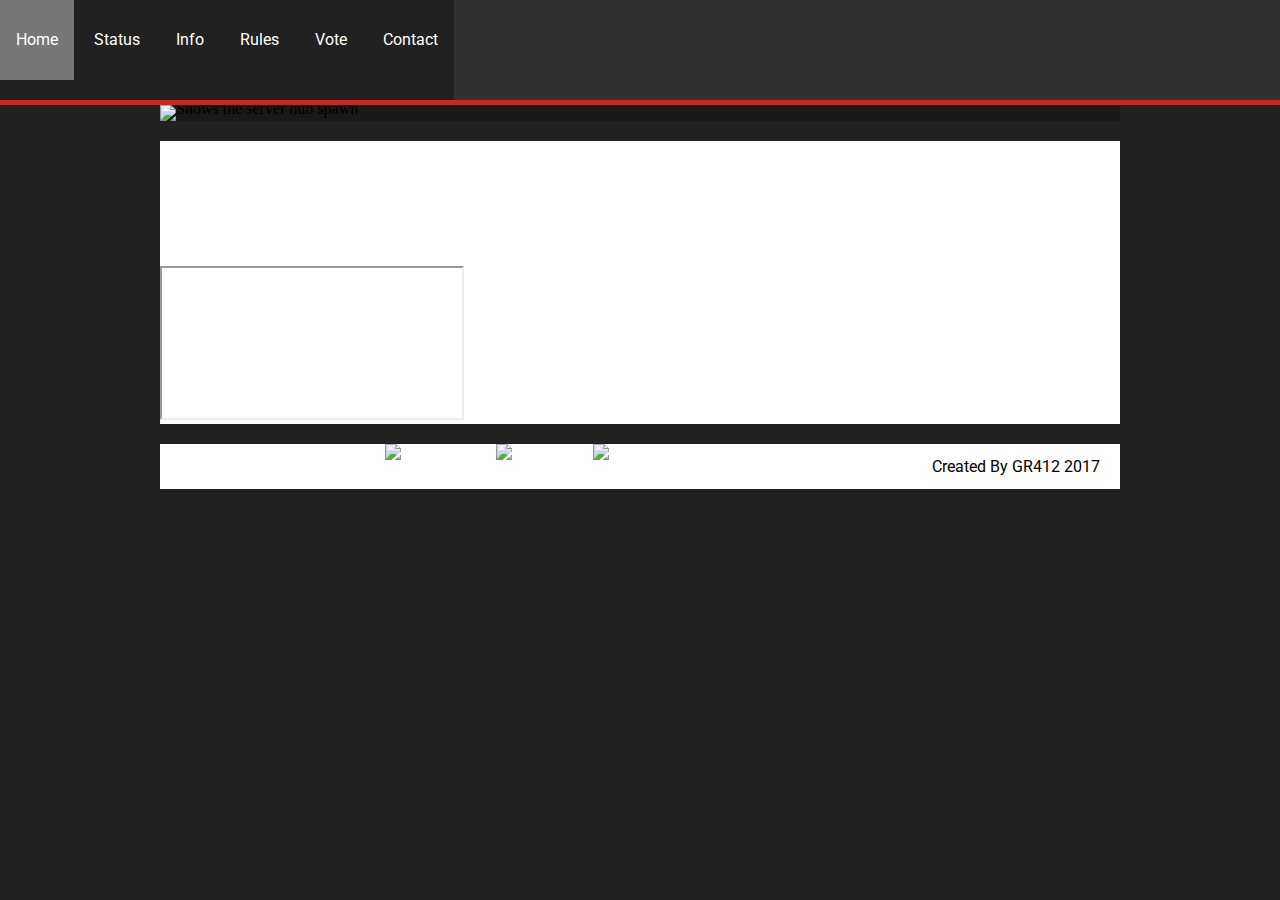
==== index.html @ 60447c09 "added js file for nav, started responsive nav, and changed nav layout" ====
<!doctype html>
<html lang="en">
  <head>
    <meta charset="utf-8">
	<meta name="viewport" content="initial-scale=1" />
	<link href="css/styles.css" rel="stylesheet" type="text/css" media="screen"/>
	<title>CRAFT412 - Home</title>
  </head> 
  
  <body>
  
    <header>
	
	  <!--<p id ="ip-box">SERVER IP<br/>craft412.serveminecraft.net</p>-->
		  	
	  <!--<div id="logo">
		<a><img src="images/Logo.png" alt="logo"/></a>	
	  </div>-->
  
      <!--<a class="teamspeak-box" href="ts3server://craft412.serveminecraft.net:9987">			  
          <img src="images/Teamspeak-Icon.png" alt="teamspeak-icon"/> 
		  <p id="teamspeak-box-inner">TEAMSPEAK</p> 
             		  
	  </a>-->
	  
	  <a id="three-lines" href="#">&#9776;</a>
	  <nav id="top-nav">	  		
        <a href="index.html" class="active">Home</a>
        <a href="status.html">Status</a>
        <a href="info.html">Info</a>
        <a href="rules.html">Rules</a>
		<a href="vote.html">Vote</a>
        <a href="contact.html">Contact</a>	
	  </nav>
	  	  	  	 		 
	</header>
	
	<div class="wrapper">
		  
	  <section>
	    <img src="images/Home-Banner.png" alt="Shows the server hub spawn"/> 
	  </section>
	  	
	  <main>
		
		  <h3>Welcome to CRAFT412<br/>We are currently running version 1.8.8<br/>Survival / PurePVP / GamesWorld</h3>
          <h4>SERVER TRAILER</h4>			
		  <iframe src="http://www.youtube.com/embed/dfbWw757Iow"></iframe>   		
		
	  </main>
	
	  <footer>
	  
	    <p>Created By GR412 2017</p>		  

	      <a href="https://www.youtube.com/user/GR412" target="_blank">
            <img src="images/YouTube-Button.png" alt="youtube-icon"/>
		  </a>
			
	      <a href="http://www.twitch.tv/gr412" target="_blank">
            <img src="images/Twitch-Button.png" alt="twitch-icon"/> 
		  </a>			
			
          <a href="https://twitter.com/GR412" target="_blank">
            <img src="images/Twitter-Button.png" alt="twitter-icon"/>
		  </a>	
			
	  </footer>
	  
    </div>
	
	<script src="js/scripts.js"></script>
	
  </body>  
  
</html>
---- css/styles.css ----
@import url(http://fonts.googleapis.com/css?family=Roboto);

p, h3, h4, ul {
  font-family: 'Roboto', sans-serif;
  margin: 0 20px 0 20px;
  color: white;
}

h3, h4 {
  padding-top: 20px;
}

ul {
  margin-left: 37px;
}

body {
  background: #212121;
  overflow-y: scroll;
  margin: 0;
  padding: 0;
}

header {
  background: #313131;
  border-bottom: 3px solid #C62828;
  //display: flex;
  //flex-direction: row;
  //justify-content: space-between;
}

#logo img {
  width: 160px;
  height: 50px;
}

#ip-box {	
	display: none;	
}

.teamspeak-box {
	display: none;	
}
.teamspeak-box img {
	background: #313131;
}

#teamspeak-box-inner {
    width: 50px;
    height: 50px;
	margin: 0;
	padding-top: 15px;
	padding-left: 15px;
}

nav {
  background: #212121;
  display: none; /*on mobile the menu items are initially hidden*/
}

nav a {
  padding: 1em; /*changes the space around each link item in the menu*/
  display: block;
  
}

nav a:hover {
  background-color: #C62828;
  transition: all 0.25s ease;
  
}

#three-lines {
  padding: 1em; /*changes the space around the three-lines icon*/
  display: block;
  background: #212121;
}

/*#three-lines:hover {
  background-color: #C62828;
  transition: all 0.25s ease;
}*/

.show-menu {
  display: block;
}

a {
  color: white;
  font-family: 'Roboto', sans-serif;
  text-decoration: none;
}

.wrapper {
	width: 100%;
	margin: auto;
}
	
section {
	background: #191919;
    line-height: 50%;	
}
	
main {
	background: white;
	margin: 20px 0 20px 0;	
}
	
footer {
	height: 90px;
	background: white;
	margin: 20px 0 20px 0;
    text-align: center;	
}

footer p {
	color: black;
	text-align: center;
	line-height: 45px;    
}

footer a {
	
}
	
@media screen and (min-width: 500px) {
	
  header {
    height: 100px;
	width: 100%;
	background-image: url('../images/Background.png');
	border-bottom: 5px solid #C62828;
	display: flex;
	flex-direction: row;
	flex-wrap: wrap;
	justify-content: space-between;
  }
	
  #logo img {
    width: 335px;
	height: 100px;	
  }
	
  #ip-box {
    background: #212121;
	width: 220px;
	height: 52px;
	display: flex;
	align-items: center;
	justify-content: center;
	margin: 0;
  }
	
  .teamspeak-box {
    background: #212121;
	width: 175px;
	height: 50px;
	margin: 0;
	display: flex;
	flex-direction: row;
	text-decoration: none;
  }
	
  .teamspeak-box img {
    background: #313131;
  }
	
  #teamspeak-box-inner {
    width: 50px;
	height: 50px;
	margin: 0;
	padding-top: 15px;
	padding-left: 15px;
  }
  
  nav a {
    width: 44%;
	display: inline-block;
  }
  
  nav a:hover {
    background: #777;
  }
  	
  .wrapper {
    width: 100%;
    margin: auto;
  }	
  
  section {
    background: #191919;
	line-height: 50%;
  }
	
  main {
    background: white;
	margin: 20px 0 20px 0;
  }
	
  footer {
    height: 45px;
	background: green;
	margin: 20px 0 20px 0;
  }
	
  footer p {
    color: black;
	float: right;
	line-height: 45px;
	display: inline;
  }
	
  footer a  {
    display: inline;
  }
}

@media screen and (min-width: 1000px) {
	
  header {
    height: 100px;
	width: 100%;
	background-image: url('../images/Background.png');
	border-bottom: 5px solid #C62828;
	display: flex;
	flex-direction: row;
	flex-wrap: wrap;
	justify-content: space-between;
  }
  
  #ip-box {
    background: #212121;
	width: 220px;
	height: 52px;
	display: flex;
	align-items: center;
	justify-content: center;
	margin: 0;
  }
	
  .teamspeak-box {
    background: #212121;
	width: 175px;
	height: 50px;
	margin: 0;
	display: flex;
	flex-direction: row;
	text-decoration: none;
  }
	
  .teamspeak-box img {
    background: #313131;
  }
	
  #teamspeak-box-inner {
    width: 50px;
	height: 50px;
	margin: 0;
	padding-top: 15px;
	padding-left: 15px;
  }
  
  nav {
    display: block;
  }
  nav a {
    line-height: 3em;
    width: inherit;
  }
  #three-lines {
    display: none;
  }
	
  .wrapper {
    width: 75%;
	margin: auto;
  }
	
	/*nav {
		text-align: center;
		margin: 0;
	}
	
	nav ul {
		list-style-type: none;
		display: inline-block;
		margin: 0;
		padding: 0;
		overflow: hidden;
	}
	
	nav li {
		text-align: center;
	}
	
	nav li a, .dropdown-button {
		display: inline-block;
		color: white;
		text-align: center;
		padding: 14px 20px;
		text-decoration: none;
	}
	
	nav li a:hover, .dropdown:hover .dropdown-button, #active-page {
		background-color: #C62828;
		transition: all 0.25s ease;
	}
	
	nav li.dropdown {
		display: inline-block;
	}
	
	nav .dropdown-content {
		display: none;
		position: absolute;
		background-color: #212121;
		z-index: 1;
	}
	
	nav .dropdown-content a {
		text-decoration: none;
		display: block;
		text-align: left;
	}
	
	nav .dropdown-content a:hover {
		background-color: #C62828;
	}
	
	nav .dropdown:hover .dropdown-content {
		display: block;
	}
	
	.topnav {
	overflow: hidden;
	background-color: #333;
}

.topnav a {
	float: left;
	display: block;
	text-align: center;	
	padding: 14px 16px;
	text-decoration: none;
}

.topnav a:hover {
	background-color: #ddd;
  color: black;
}

.active {
	background-color: #4CAF50;
  color: white;
}

.topnav .icon {
	display: none;
}*/
			
  section {
    background: #191919;
	line-height: 50%;
  }
	
  main {
    background: white;
	margin: 20px 0 20px 0;
  }
	
  footer {
    height: 45px;
	background: white;
	margin: 20px 0 20px 0;
  }
	
  footer p {
    color: black;
	float: right;
	line-height: 45px;
	display: inline;
  }
  
  footer a {
    display: inline;
  }
}
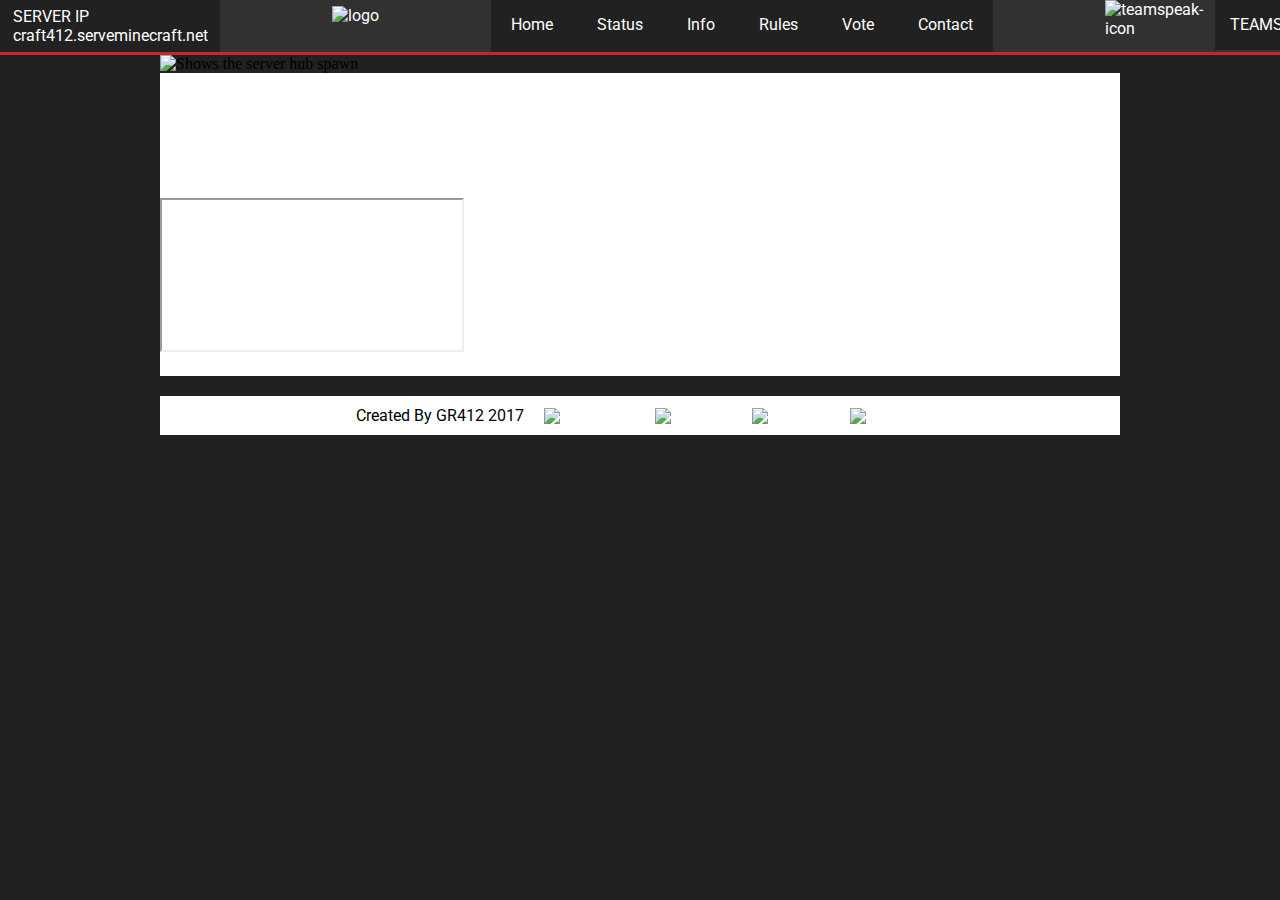
==== commit 09b3b44c: "test to see if capital file extension names help to display images on github pages" ====
--- a/index.html
+++ b/index.html
@@ -4,6 +4,8 @@
     <meta charset="utf-8">
 	<meta name="viewport" content="initial-scale=1" />
 	<link href="css/styles.css" rel="stylesheet" type="text/css" media="screen"/>
+	<link href="css/index.css" rel="stylesheet" type="text/css" media="screen"/>
+	<link rel="icon" href="/images/favicon.ico">
 	<title>CRAFT412 - Home</title>
   </head> 
   
@@ -11,18 +13,11 @@
   
     <header>
 	
-	  <!--<p id ="ip-box">SERVER IP<br/>craft412.serveminecraft.net</p>-->
-		  	
-	  <!--<div id="logo">
-		<a><img src="images/Logo.png" alt="logo"/></a>	
-	  </div>-->
-  
-      <!--<a class="teamspeak-box" href="ts3server://craft412.serveminecraft.net:9987">			  
+	<a class="teamspeak-box" href="ts3server://craft412.serveminecraft.net:9987">			  
           <img src="images/Teamspeak-Icon.png" alt="teamspeak-icon"/> 
-		  <p id="teamspeak-box-inner">TEAMSPEAK</p> 
-             		  
-	  </a>-->
-	  
+		  <p id="teamspeak-box-inner">TEAMSPEAK</p>             		  
+	</a>
+			  	  
 	  <a id="three-lines" href="#">&#9776;</a>
 	  <nav id="top-nav">	  		
         <a href="index.html" class="active">Home</a>
@@ -32,13 +27,17 @@
 		<a href="vote.html">Vote</a>
         <a href="contact.html">Contact</a>	
 	  </nav>
-	  	  	  	 		 
+	  
+	  <a id="logo" href="index.html"><img src="images/header-logo.png" alt="logo"/></a>	
+	  
+	  <p id ="ip-box">SERVER IP<br/>craft412.serveminecraft.net</p>
+	  	  	  	  	  	 		 
 	</header>
 	
 	<div class="wrapper">
 		  
 	  <section>
-	    <img src="images/Home-Banner.png" alt="Shows the server hub spawn"/> 
+	    <img src="images/home-banner.png" alt="Shows the server hub spawn"/>
 	  </section>
 	  	
 	  <main>
@@ -51,25 +50,33 @@
 	
 	  <footer>
 	  
-	    <p>Created By GR412 2017</p>		  
+	    <p>Created By GR412 2017</p>
+
+        <div class="icons">	
 
 	      <a href="https://www.youtube.com/user/GR412" target="_blank">
-            <img src="images/YouTube-Button.png" alt="youtube-icon"/>
+            <img src="images/youtube-icon.PNG" alt="youtube-icon"/>
 		  </a>
 			
 	      <a href="http://www.twitch.tv/gr412" target="_blank">
-            <img src="images/Twitch-Button.png" alt="twitch-icon"/> 
+            <img src="images/twitch-icon.PNG" alt="twitch-icon"/> 
 		  </a>			
 			
           <a href="https://twitter.com/GR412" target="_blank">
-            <img src="images/Twitter-Button.png" alt="twitter-icon"/>
-		  </a>	
+            <img src="images/twitter-icon.PNG" alt="twitter-icon"/>
+		  </a>
+
+          <a href="https://github.com/GR412" target="_blank">
+            <img src="images/github-icon.PNG" alt="github-icon"/>
+		  </a>  
+		  
+		</div>
 			
 	  </footer>
 	  
     </div>
 	
-	<script src="js/scripts.js"></script>
+	<script src="js/nav-button.js"></script>
 	
   </body>  
   
--- a/css/styles.css
+++ b/css/styles.css
@@ -11,7 +11,7 @@
 }
 
 ul {
-  margin-left: 37px;
+  margin-left: -4px;
 }
 
 body {
@@ -23,34 +23,27 @@
 
 header {
   background: #313131;
-  border-bottom: 3px solid #C62828;
-  //display: flex;
-  //flex-direction: row;
-  //justify-content: space-between;
-}
-
-#logo img {
-  width: 160px;
-  height: 50px;
+  //background-image: url('../images/header-background.png');
+  min-height: 50px;
+  border-bottom: 3px solid #C62828; 
+  //position: fixed;
+  width: 100%; 
 }
 
 #ip-box {	
-	display: none;	
-}
-
-.teamspeak-box {
-	display: none;	
-}
-.teamspeak-box img {
-	background: #313131;
-}
-
-#teamspeak-box-inner {
-    width: 50px;
-    height: 50px;
-	margin: 0;
-	padding-top: 15px;
-	padding-left: 15px;
+  display: none;	
+}
+
+#three-lines {
+  padding: 0 20px 0 20px;
+  position: absolute;
+  top: 0;
+  line-height: 50px;
+  font-size: 20px;
+}
+
+#top-nav {
+	margin-top: 50px;
 }
 
 nav {
@@ -59,27 +52,14 @@
 }
 
 nav a {
-  padding: 1em; /*changes the space around each link item in the menu*/
-  display: block;
-  
+  padding: 15px 20px 15px 20px; /*changes the space around each link item in the menu*/
+  display: block; 
 }
 
 nav a:hover {
   background-color: #C62828;
-  transition: all 0.25s ease;
-  
-}
-
-#three-lines {
-  padding: 1em; /*changes the space around the three-lines icon*/
-  display: block;
-  background: #212121;
-}
-
-/*#three-lines:hover {
-  background-color: #C62828;
-  transition: all 0.25s ease;
-}*/
+  transition: all 0.25s ease; 
+}
 
 .show-menu {
   display: block;
@@ -91,56 +71,124 @@
   text-decoration: none;
 }
 
+#logo {
+  position: absolute;
+  top: 0;	/* prevents logo moving when nav is selected*/
+  right: 0%; /*keeps the logo right*/
+  margin: 0 20px 0 20px;   
+}
+
+#logo img {
+  width: 134px;
+  height: 40px;
+  margin-top: 6px;
+}
+
+.teamspeak-box {
+	display: none;	
+}
+
 .wrapper {
 	width: 100%;
 	margin: auto;
 }
-	
-section {
-	background: #191919;
-    line-height: 50%;	
-}
-	
+
 main {
-	background: white;
-	margin: 20px 0 20px 0;	
-}
-	
+  background-color: white;
+  padding-bottom: 20px;
+}
+
+main p {
+  color: black;
+}
+
+.title-banner {
+  background: #191919;
+  display: flex;
+  justify-content: center;
+}
+
+.title-banner h3 {
+  padding: 10px 0 10px 0; 
+  color: white;
+}	
+		
 footer {
-	height: 90px;
 	background: white;
 	margin: 20px 0 20px 0;
-    text-align: center;	
+    display: flex;
+	flex-flow: row wrap; /*does both flex-direction and flex wrap*/
+	justify-content: center;
+	align-items: center;
 }
 
 footer p {
-	color: black;
-	text-align: center;
-	line-height: 45px;    
-}
-
-footer a {
-	
+	color: black; 
+	padding: 10px 0 5px 0;  	
+}
+
+.icons   {
+	line-height: 50%; /*vertically centers the icons*/
 }
 	
 @media screen and (min-width: 500px) {
 	
   header {
-    height: 100px;
-	width: 100%;
-	background-image: url('../images/Background.png');
-	border-bottom: 5px solid #C62828;
+    min-height: 75px;
+	background: #313131;
+	//background-image: url('../images/header-background.png');
+  }
+		
+  nav a {
+	display: inline-block;
+	width: 44%;
+  }
+  
+  nav a:hover {
+  
+  }
+  
+  #three-lines {
+	 padding: 0 35px 0 35px;
+     line-height: 75px; 	
+     font-size: 30px;	
+  }
+  
+  #top-nav {
+	margin-top: 75px; /*ensures that when selecting the first nav item the hover doesn't cover the grey*/
+  }
+
+ #logo img {
+    width: 218px;
+	height: 65px;	
+  }
+  	
+  .wrapper {
+    width: 75%;
+    margin: auto;
+  }
+  
+  .title-banner {
+    justify-content: start;
+  }
+     	
+  footer p {
+	  padding-bottom: 10px;
+  }
+	
+@media screen and (min-width: 1000px) {
+	
+  header {
+    min-height: 0;
+    background: #313131;
+	//background-image: url('../images/header-background.png');
 	display: flex;
-	flex-direction: row;
-	flex-wrap: wrap;
+	flex-flow: row-reverse wrap;
 	justify-content: space-between;
-  }
-	
-  #logo img {
-    width: 335px;
-	height: 100px;	
-  }
-	
+	//align-items: center;
+
+  }
+  
   #ip-box {
     background: #212121;
 	width: 220px;
@@ -150,7 +198,28 @@
 	justify-content: center;
 	margin: 0;
   }
-	
+	     
+  #three-lines {
+    display: none;
+  }
+  
+  #top-nav {
+    margin-top: 0;	
+  }
+  
+  nav {
+   display: inline-block;     
+  }
+  
+  nav a {
+    width: inherit;
+  }
+    
+  #logo {
+    position: relative;  
+	margin: 0;
+  }
+   
   .teamspeak-box {
     background: #212121;
 	width: 175px;
@@ -158,7 +227,6 @@
 	margin: 0;
 	display: flex;
 	flex-direction: row;
-	text-decoration: none;
   }
 	
   .teamspeak-box img {
@@ -169,219 +237,14 @@
     width: 50px;
 	height: 50px;
 	margin: 0;
-	padding-top: 15px;
-	padding-left: 15px;
-  }
-  
-  nav a {
-    width: 44%;
-	display: inline-block;
-  }
-  
-  nav a:hover {
-    background: #777;
+	padding: 15px 0 0 15px;
+  }
+  
+  .title-banner {
+    justify-content: start;
   }
   	
-  .wrapper {
-    width: 100%;
-    margin: auto;
-  }	
-  
-  section {
-    background: #191919;
-	line-height: 50%;
-  }
-	
-  main {
-    background: white;
-	margin: 20px 0 20px 0;
-  }
-	
-  footer {
-    height: 45px;
-	background: green;
-	margin: 20px 0 20px 0;
-  }
-	
   footer p {
-    color: black;
-	float: right;
-	line-height: 45px;
-	display: inline;
-  }
-	
-  footer a  {
-    display: inline;
-  }
-}
-
-@media screen and (min-width: 1000px) {
-	
-  header {
-    height: 100px;
-	width: 100%;
-	background-image: url('../images/Background.png');
-	border-bottom: 5px solid #C62828;
-	display: flex;
-	flex-direction: row;
-	flex-wrap: wrap;
-	justify-content: space-between;
-  }
-  
-  #ip-box {
-    background: #212121;
-	width: 220px;
-	height: 52px;
-	display: flex;
-	align-items: center;
-	justify-content: center;
-	margin: 0;
-  }
-	
-  .teamspeak-box {
-    background: #212121;
-	width: 175px;
-	height: 50px;
-	margin: 0;
-	display: flex;
-	flex-direction: row;
-	text-decoration: none;
-  }
-	
-  .teamspeak-box img {
-    background: #313131;
-  }
-	
-  #teamspeak-box-inner {
-    width: 50px;
-	height: 50px;
-	margin: 0;
-	padding-top: 15px;
-	padding-left: 15px;
-  }
-  
-  nav {
-    display: block;
-  }
-  nav a {
-    line-height: 3em;
-    width: inherit;
-  }
-  #three-lines {
-    display: none;
-  }
-	
-  .wrapper {
-    width: 75%;
-	margin: auto;
-  }
-	
-	/*nav {
-		text-align: center;
-		margin: 0;
-	}
-	
-	nav ul {
-		list-style-type: none;
-		display: inline-block;
-		margin: 0;
-		padding: 0;
-		overflow: hidden;
-	}
-	
-	nav li {
-		text-align: center;
-	}
-	
-	nav li a, .dropdown-button {
-		display: inline-block;
-		color: white;
-		text-align: center;
-		padding: 14px 20px;
-		text-decoration: none;
-	}
-	
-	nav li a:hover, .dropdown:hover .dropdown-button, #active-page {
-		background-color: #C62828;
-		transition: all 0.25s ease;
-	}
-	
-	nav li.dropdown {
-		display: inline-block;
-	}
-	
-	nav .dropdown-content {
-		display: none;
-		position: absolute;
-		background-color: #212121;
-		z-index: 1;
-	}
-	
-	nav .dropdown-content a {
-		text-decoration: none;
-		display: block;
-		text-align: left;
-	}
-	
-	nav .dropdown-content a:hover {
-		background-color: #C62828;
-	}
-	
-	nav .dropdown:hover .dropdown-content {
-		display: block;
-	}
-	
-	.topnav {
-	overflow: hidden;
-	background-color: #333;
-}
-
-.topnav a {
-	float: left;
-	display: block;
-	text-align: center;	
-	padding: 14px 16px;
-	text-decoration: none;
-}
-
-.topnav a:hover {
-	background-color: #ddd;
-  color: black;
-}
-
-.active {
-	background-color: #4CAF50;
-  color: white;
-}
-
-.topnav .icon {
-	display: none;
-}*/
-			
-  section {
-    background: #191919;
-	line-height: 50%;
-  }
-	
-  main {
-    background: white;
-	margin: 20px 0 20px 0;
-  }
-	
-  footer {
-    height: 45px;
-	background: white;
-	margin: 20px 0 20px 0;
-  }
-	
-  footer p {
-    color: black;
-	float: right;
-	line-height: 45px;
-	display: inline;
-  }
-  
-  footer a {
-    display: inline;
+	  padding-bottom: 10px;
   }
 }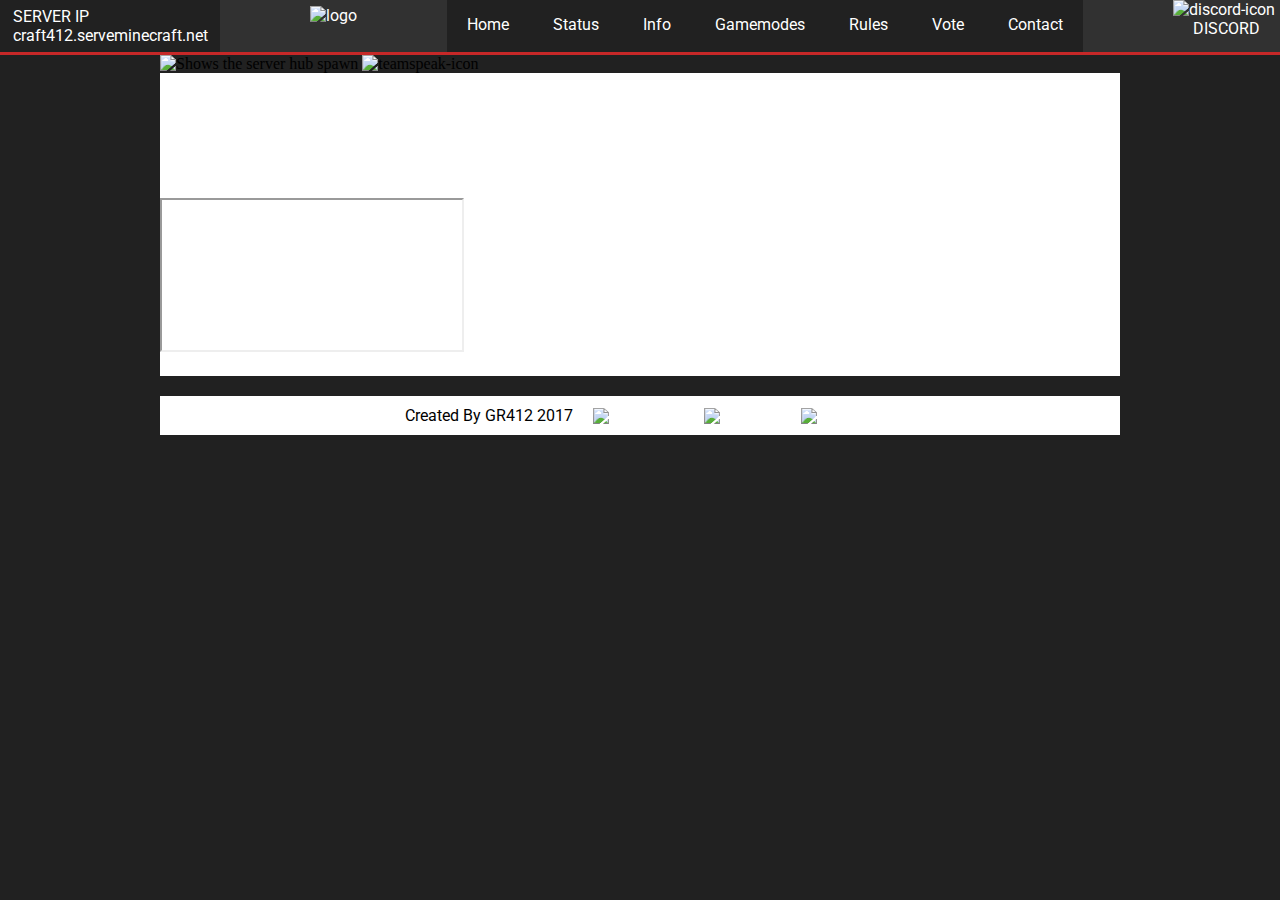
==== commit ef94b411: "changed photoshop folder name to designs, removed google map api code and files as they're no longer" ====
--- a/index.html
+++ b/index.html
@@ -1,83 +1,79 @@
-<!doctype html>
-<html lang="en">
-  <head>
+<!DOCTYPE html>
+<html>
+  <head> <!--HEAD START-->   
     <meta charset="utf-8">
 	<meta name="viewport" content="initial-scale=1" />
 	<link href="css/styles.css" rel="stylesheet" type="text/css" media="screen"/>
 	<link href="css/index.css" rel="stylesheet" type="text/css" media="screen"/>
-	<link rel="icon" href="/images/favicon.ico">
-	<title>CRAFT412 - Home</title>
-  </head> 
+	<link rel="icon" type="image/ico" href="images/favicon.ico"> <!--Shows a small image in the browser tab-->
+	<title>CRAFT412 - Home</title>		
+  </head> <!--HEAD END-->
   
-  <body>
+  <body> <!--BODY START-->
   
-    <header>
+    <header> <!--HEADER START-->
 	
-	<a class="teamspeak-box" href="ts3server://craft412.serveminecraft.net:9987">			  
-          <img src="images/Teamspeak-Icon.png" alt="teamspeak-icon"/> 
-		  <p id="teamspeak-box-inner">TEAMSPEAK</p>             		  
-	</a>
+	  <a class="discord-box" href="https://discord.gg/tS47bd" title="Join the Discord server" target="_blank">			  
+        <img src="images/discord-icon.png" alt="discord-icon"/> 
+	    <p>DISCORD</p>             		  
+	  </a>
 			  	  
 	  <a id="three-lines" href="#">&#9776;</a>
-	  <nav id="top-nav">	  		
+	  <nav id="top-nav"> <!--NAV START-->	  		
         <a href="index.html" class="active">Home</a>
         <a href="status.html">Status</a>
         <a href="info.html">Info</a>
+		<a href="gamemodes.html">Gamemodes</a>
         <a href="rules.html">Rules</a>
-		<a href="vote.html">Vote</a>
+        <a href="vote.html">Vote</a>
         <a href="contact.html">Contact</a>	
-	  </nav>
+	  </nav> <!--NAV END-->
 	  
-	  <a id="logo" href="index.html"><img src="images/header-logo.png" alt="logo"/></a>	
+	  <a id="logo" title="Go back to the homepage" href="index.html"><img src="images/header-logo.png" alt="logo"/></a>	
 	  
-	  <p id ="ip-box">SERVER IP<br/>craft412.serveminecraft.net</p>
+	  <p id="ip-box" title="Address to join CRAFT412">SERVER IP<br/>craft412.serveminecraft.net</p>
 	  	  	  	  	  	 		 
-	</header>
+	</header> <!--HEADER END-->
 	
-	<div class="wrapper">
+	<div class="wrapper"> <!--WRAPPER START-->
 		  
-	  <section>
-	    <img src="images/home-banner.png" alt="Shows the server hub spawn"/>
-	  </section>
-	  	
-	  <main>
+	  <section class="home-banner"> <!--BANNER SLIDEHOW START-->
+	    <img class="top" src="images/home-banner.png" alt="Shows the server hub spawn"/>
+		<img class="bottom" src="images/survival-banner.png" alt="teamspeak-icon"/> 
+	  </section> <!--BANNER SLIDEHOW END-->
+	  	 
+	  <main> <!--MAIN CONTENT START-->
 		
-		  <h3>Welcome to CRAFT412<br/>We are currently running version 1.8.8<br/>Survival / PurePVP / GamesWorld</h3>
-          <h4>SERVER TRAILER</h4>			
-		  <iframe src="http://www.youtube.com/embed/dfbWw757Iow"></iframe>   		
+	    <h3>Welcome to CRAFT412<br/>We are currently running version 1.11.2<br/>Survival / PurePVP / GamesWorld</h3>
+        <h4>SERVER TRAILER</h4>			
+		<iframe src="https://www.youtube.com/embed/dfbWw757Iow" allowfullscreen></iframe>		
 		
-	  </main>
+	  </main> <!--MAIN CONTENT END-->
 	
-	  <footer>
+	  <footer> <!--FOOTER START-->
 	  
 	    <p>Created By GR412 2017</p>
 
-        <div class="icons">	
-
-	      <a href="https://www.youtube.com/user/GR412" target="_blank">
-            <img src="images/youtube-icon.PNG" alt="youtube-icon"/>
+        <div class="icons">	<!--FOOTER ICONS START-->
+	      <a title="GR412's Youtube channel" href="https://www.youtube.com/channel/UCDzWdpTILg5cimfNKbEjdHw" target="_blank">
+            <img src="images/youtube-icon.png" alt="youtube-icon"/>
 		  </a>
 			
-	      <a href="http://www.twitch.tv/gr412" target="_blank">
-            <img src="images/twitch-icon.PNG" alt="twitch-icon"/> 
+	      <a title="GR412's Twitch channel" href="https://www.twitch.tv/sneakyshrike" target="_blank">
+            <img src="images/twitch-icon.png" alt="twitch-icon"/> 
 		  </a>			
+
+          <a title="GR412's Github" href="https://github.com/SneakyShrike" target="_blank">
+            <img src="images/github-icon.png" alt="github-icon"/>
+		  </a>  
+		</div> <!--FOOTER ICONS END-->
 			
-          <a href="https://twitter.com/GR412" target="_blank">
-            <img src="images/twitter-icon.PNG" alt="twitter-icon"/>
-		  </a>
-
-          <a href="https://github.com/GR412" target="_blank">
-            <img src="images/github-icon.PNG" alt="github-icon"/>
-		  </a>  
-		  
-		</div>
-			
-	  </footer>
+	  </footer> <!--FOOTER END-->
 	  
-    </div>
+    </div> <!--WRAPPER END-->
 	
-	<script src="js/nav-button.js"></script>
+	<script src="js/nav-button.js"></script> <!-- JS file controls the drop down portion of the nav bar-->
 	
-  </body>  
+  </body> <!--BODY END-->
   
 </html>